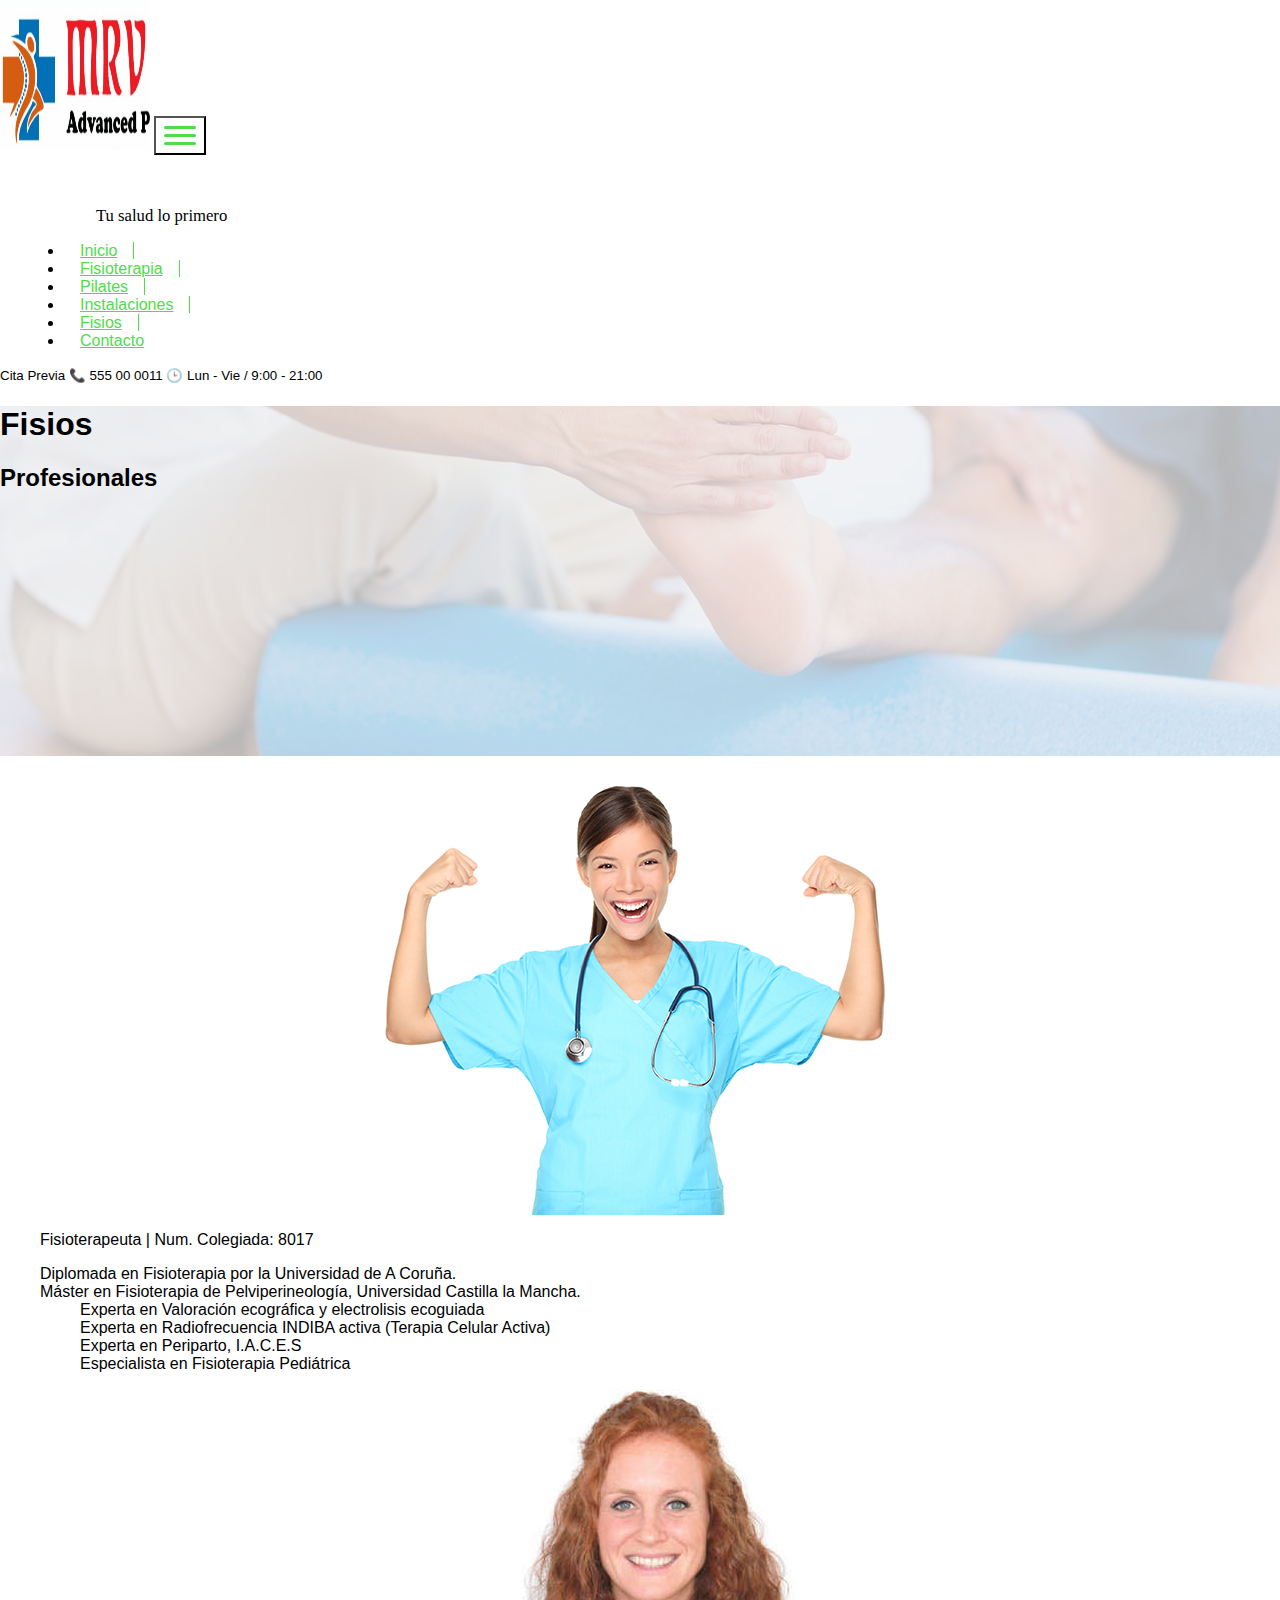
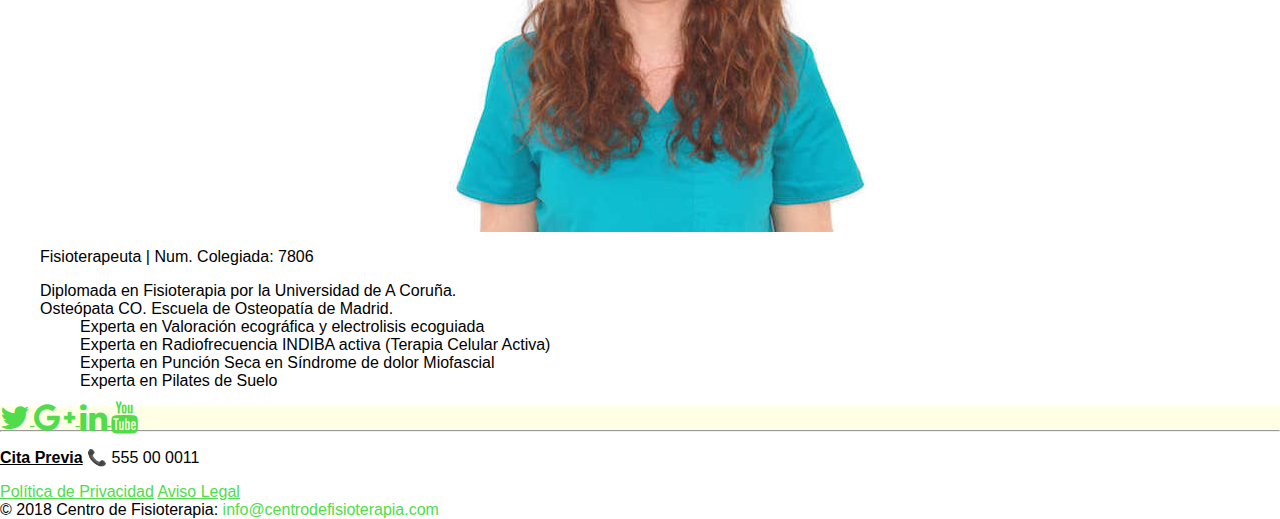
==== about-us.html @ f7d53332 "testing" ====
<!doctype html>
<html lang="es">
  <head>
    <!-- Meta tags -->
    <meta charset="utf-8">
    <meta name="viewport" content="width=device-width, initial-scale=1, shrink-to-fit=no">

    <!-- Bootstrap CSS -->
    <link rel="stylesheet" href="https://stackpath.bootstrapcdn.com/bootstrap/4.1.3/css/bootstrap.min.css" integrity="sha384-MCw98/SFnGE8fJT3GXwEOngsV7Zt27NXFoaoApmYm81iuXoPkFOJwJ8ERdknLPMO" crossorigin="anonymous">

    <!-- Font Awesome icons -->
    <link rel="stylesheet" href="https://stackpath.bootstrapcdn.com/font-awesome/4.7.0/css/font-awesome.min.css">

    <!-- Custom CSS -->
    <link rel="stylesheet" href="assets/css/style.css" type="text/css" />

    <title>Centro de Fisioterapia</title>
  </head>
  <body>
    <!-- navbar -->  
    <nav class="navbar navbar-expand-lg navbar-fixed-top">
        <!-- Brand and toggle get grouped for better mobile display -->
        <a class="navbar-brand" href="index.html"><img  class="logo" src="assets/images/hand-logo.png" width="150" height="150" alt="hand-logo"></a>
          <span class="sr-only">Centro de Fisioterapia</span>
            <button type="button" class="navbar-toggler" data-toggle="collapse" data-target="#navbar" aria-expanded="false">
              <span class="sr-only">Toggle navigation</span>
              <span class="icon-bar"></span>
              <span class="icon-bar"></span>
              <span class="icon-bar"></span>
            </button>
            
            <div class="slogan d-none d-xl-block">
                <small>Tu salud lo primero</small>
            </div>
            
        <!-- Collect the nav links for toggling -->
        <div class="collapse navbar-collapse" id="navbar">
          <ul class="nav navbar-nav">
            <li class="nav-item"><a class="nav-link active" data-value="home" href="index.html">Inicio<span class="sr-only">(current)</span></a></li>
            <li class="nav-item"><a class="nav-link" data-value="physiotherapy" href="physiotherapy.html">Fisioterapia</a></li>
            <li class="nav-item"><a class="nav-link" data-value="pilates" href="pilates.html">Pilates</a></li>
            <li class="nav-item"><a class="nav-link" data-value="facilities" href="facilities.html">Instalaciones</a></li>
            <li class="nav-item"><a class="nav-link" data-value="about" href="about-us.html">Fisios</a></li>
            <li class="nav-item"><a class="nav-link" data-value="contact" href="contact.html">Contacto</a></li>
          </ul>
        </div>
        <!-- /.navbar-collapse -->
        <div class="ping d-none d-xl-block">
          <small>Cita Previa &#128222; 555 00 0011 &#128338; Lun - Vie / 9:00 - 21:00</small>
        </div>
    </nav>
    <!--/.navbar-->

    <!-- header -->
    <header id="about-us" class="header">
    <div class="overlay"></div>
      <div class="text-center">
        <div class="row page-title mt-3 mb-3 pt-3 pb-3">
          <h1>Fisios</h1>
            <h2>Profesionales</h2>
        </div>
      </div>
    </header>
    <!--/.header-->
    
<!-- about us -->
    <main>
      <div class="container-fluid">
        <!--pics-->
        <div class="row"> 
          <div class="col-lg-6 col-md-6 col-sm-12">
            <figure>
              <img src="assets/images/fisio2.jpg" class="fisio img-fluid" alt="fisio">
                <div class="text-center">Fisioterapeuta | Num. Colegiada: 8017</div>
                <figcaption class="figure-caption">
                  <dl class="text-center">
                    <dt>Diplomada en Fisioterapia por la Universidad de A Coruña.</dt>
                    <dt>Máster en Fisioterapia de Pelviperineología, Universidad Castilla la Mancha.</dt>
                      <dd>Experta en Valoración ecográfica y electrolisis ecoguiada</dd>
                      <dd>Experta en Radiofrecuencia INDIBA activa (Terapia Celular Activa)</dd>
                      <dd>Experta en Periparto, I.A.C.E.S</dd>
                      <dd>Especialista en Fisioterapia Pediátrica</dd>
                  </dl>
                </figcaption>
            </figure>
          </div>
           <div class="col-lg-6 col-md-6 col-sm-12">
            <figure>
              <img src="assets/images/fisio1.jpg" class="fisio img-fluid" alt="fisio">
                <div class="text-center">Fisioterapeuta | Num. Colegiada: 7806</div>
                <figcaption class="figure-caption">
                  <dl class="text-center">
                    <dt>Diplomada en Fisioterapia por la Universidad de A Coruña.</dt>
                    <dt>Osteópata CO. Escuela de Osteopatía de Madrid.</dt>
                      <dd>Experta en Valoración ecográfica y electrolisis ecoguiada</dd>
                      <dd>Experta en Radiofrecuencia INDIBA activa (Terapia Celular Activa)</dd>
                      <dd>Experta en Punción Seca en Síndrome de dolor Miofascial</dd>
                      <dd>Experta en Pilates de Suelo</dd>
                  </dl>
                </figcaption>
            </figure>
           </div>
        </div>
      </div>
      <!-- /.about us -->  
    </main>

<!-- Footer -->
<footer class="page-footer font-small">
  <div class="container-fluid container-footer">

      <!-- Social Links -->
      <div class="row social-links">

        <div class="col-md-12 py-5">
          <div class="mb-5 text-center">
            <!-- Twitter -->
            <a class="tw-ic social-link" href="about-us.html#" target="_blank">
              <i class="fa fa-twitter fa-lg white-text mr-md-5 mr-3 fa-2x"> </i>
            </a>
            <!-- Google+ -->
            <a class="gplus-ic social-link" href="about-us.html#" target="_blank">
              <i class="fa fa-google-plus fa-lg white-text mr-md-5 mr-3 fa-2x"> </i>
            </a>
            <!-- Linkedin -->
            <a class="li-ic social-link" href="about-us.html#" target="_blank">
              <i class="fa fa-linkedin fa-lg white-text mr-md-5 mr-3 fa-2x"> </i>
            </a>
            <!-- YouTube-->
            <a class="yt-ic social-link" href="about-us.html#" target="_blank"  >
              <i class="fa fa-youtube fa-lg white-text mr-md-5 mr-3 fa-2x"> </i>
            </a>
          </div>
        </div>
        
      </div>
      <!-- /.Social Links -->

      <div class="info-footer text-center">
        <hr class="block-divider">
            <p><span class="appointment-phone"><u><strong>Cita Previa</strong></u> &#128222; 555 00 0011</span></p>
            <p class="privacy">
              <a href="about-us.html#" class="privacy-link" target="_blank">Política de Privacidad</a>
              <a href="about-us.html#" class="mx-3 privacy-link" target="_blank">Aviso Legal</a>
            </p>
      </div>
    <!-- /.Info footer -->

    <!-- Copyright -->
    <div class="footer-copyright text-center py-3">© 2018 Centro de Fisioterapia:
      <a href="mailto:info@centrodefisioterapia.com"> info@centrodefisioterapia.com</a>
    </div>
    <!-- /.Copyright -->
    </div>
  </footer>
  <!-- /.Footer -->


<!-- jQuery, Popper.js, Bootstrap JS -->
  <script src="https://code.jquery.com/jquery-3.3.1.slim.min.js" integrity="sha384-q8i/X+965DzO0rT7abK41JStQIAqVgRVzpbzo5smXKp4YfRvH+8abtTE1Pi6jizo" crossorigin="anonymous"></script>
  <script src="https://cdnjs.cloudflare.com/ajax/libs/popper.js/1.14.3/umd/popper.min.js" integrity="sha384-ZMP7rVo3mIykV+2+9J3UJ46jBk0WLaUAdn689aCwoqbBJiSnjAK/l8WvCWPIPm49" crossorigin="anonymous"></script>
  <script src="https://stackpath.bootstrapcdn.com/bootstrap/4.1.3/js/bootstrap.min.js" integrity="sha384-ChfqqxuZUCnJSK3+MXmPNIyE6ZbWh2IMqE241rYiqJxyMiZ6OW/JmZQ5stwEULTy" crossorigin="anonymous"></script>
  
<!--layout for the header-->
  <!--<script type="text/javascript" src='assets/js/main.js'></script>-->
  </body>
---- assets/css/style.css ----
body {
    margin: 0;
    padding: 0;
    font-family: 'K2D', 'Raleway', sans-serif;
   
}

h1 {
    font-weight: 800;
}



/* navbar */

.navbar { 
  background: #fff;
}

.nav-link, .navbar-brand { 
  color: #50dc4b; 
  cursor: pointer;
}

.nav-link { 
  font-weight: normal;
  color: #50dc4b;
  
}

.nav-link:hover { 
  color: #21951d;
  background: transparent;
}

/*.nav-link.active {*/
/*    border-bottom: 1px solid red;*/
/*}*/

.navbar-collapse {
 justify-content: center;
}

/* Hamburger menu */

.navbar-toggler {  
    background: #fff;
    padding: 0.2rem;
    margin-bottom: 3rem;
}

.navbar-toggler .icon-bar {
    background-color: #50dc4b;
    display: block;
    padding: .1rem 1rem .1rem 1rem;
    margin: .3rem;
    border-radius: 1rem;
}

.navbar-toggler:hover {
    background-color: #50dc4b;
}

.navbar-toggler:hover .icon-bar {
    background-color: #fff;
}


/* header */

.header {
 background-attachment: fixed;
 background-size: cover;
 background-position: center;
 position: relative;
 min-height: 350px;
    
}

.overlay {
 position: absolute;
 min-height: 100%;
 min-width: 100%;
 left: 0;
 top: 0;
 background: rgba(243, 243, 243, 0.75);
}

.page-title {
    position: relative;
    display: block;
}


#home {
    background-image: url("../images/header1.jpg");
}

#physiotherapy {
    background-image: url("../images/header2.jpg");
}

#pilates {
    background-image: url("../images/header3.jpg");
}

#facilities {
    background-image: url("../images/header4.jpg");
}

#about-us {
    background-image: url("../images/header5.jpg");
}

#contact-us {
    background-image: url("../images/header6.jpg");
}



/* Intro */

.description {
}

.line-text {
    margin: auto;
}

/* containers */

.container-home {
    padding-left: 0px;
    padding-right: 0px;
}

.container-footer {
    padding-left: 0px;
    padding-right: 0px;
}

.container-contact-icons {
    background-color: #f8f9fa;
    padding: 3rem;
}

.container-contact-form {
    padding: 3rem;
    
}


.slogan {
    margin-left: 3rem;
    padding-left: 3rem;
    font-family: 'Dancing Script', cursive;
    font-size: 20px;
    transition: transform 2s;
}

.slogan:hover {
    transform: rotate(365deg);
}

.ping {
    margin-right: 3rem;
    padding-right: 3rem;
}

/* animation shake-horizontal */

.ping:hover {
    animation: shake-horizontal 0.8s cubic-bezier(0.455, 0.030, 0.515, 0.955) both;
}

@keyframes shake-horizontal {
  0%,
  100% {
    transform: translateX(0);
  }
  10%,
  30%,
  50%,
  70% {
    transform: translateX(-10px);
  }
  20%,
  40%,
  60% {
    transform: translateX(10px);
  }
  80% {
    transform: translateX(8px);
  }
  90% {
    transform: translateX(-8px);
  }
}


/* Pilates */

.calendar {
    margin-bottom: 3rem;
    padding: 3rem;
}



/* Contact Us */
.icon-box {
    color: #50dc4b;
    transition: all .4s ease-in;
}

.box:hover .icon-box i {
    color: #21951d;
    transition: all .4s ease-in;
}



/* Footer */

/*.info-footer {*/
/*    background-color:  #ffffe6;*/
/*}*/


/* Social Links */

.social-links {
    background-color:#ffffe6;
}

.social-link {
    color: #50dc4b;
}

.social-link:hover {
    color: #21951d;
    background: transparent;
}


.appointment-phone {
    padding-right: 25px;
}

.privacy {
    margin-bottom: 0px;
}
.privacy-links {
    padding-right: 25px;
}

.privacy-link {
    color: #50dc4b;
}

.privacy-link:hover {
    color: #21951d;
}

.block-divider {
    margin: 0rem 0rem 1rem 0rem;
}

.footer-copyright a {
    color: #50dc4b;
    text-decoration: none;
}

.footer-copyright:hover {
   background-color: #21951d;
   transition: background-color 1s;
}



/* ---- Media Queries ---- */


/* Mobile */

@media only screen and (max-width: 767px) {
    .logo {
        width: 100px;
        height: 100px;
        margin-left: 2rem;
        margin-bottom: 0.5rem;
        padding: .1rem;
    }
    
    .navbar-nav {
        margin-left: 2rem;
        padding-left: 2rem;
    }
    
    .map iframe {
        margin-top: 3rem;
    }
}

/* Tablet */

@media (min-width: 768px) { 
    .navbar-nav {
        margin-left: 2rem;
        padding-left: 2rem;
    }
    .navbar-toggler {
        margin-right: 2rem;
    }
}

/* Desktop */

@media only screen and (min-width: 961px) {
    
    .nav-link { 
        padding: 1rem 0rem 1rem 1rem;
        transition: border-bottom 1s ease; 
    }

    .nav-link::after {
        content: '';
        border-right: 1px solid #50dc4b;
        margin-left: 1rem;
    }
    
    .navbar-expand-lg .navbar-nav .nav-link {
        padding-right: 0rem;
    }
    
    .navbar-nav .nav-item:last-child .nav-link::after {
        border-right: none ;
    }
    
    .nav-link:hover { 
        border-bottom: 1px solid #50dc4b;
        padding-right: 0rem;
    }
    
    .fisio {
    padding-bottom: 1rem;
    margin: auto;
    display: block;
    }
}
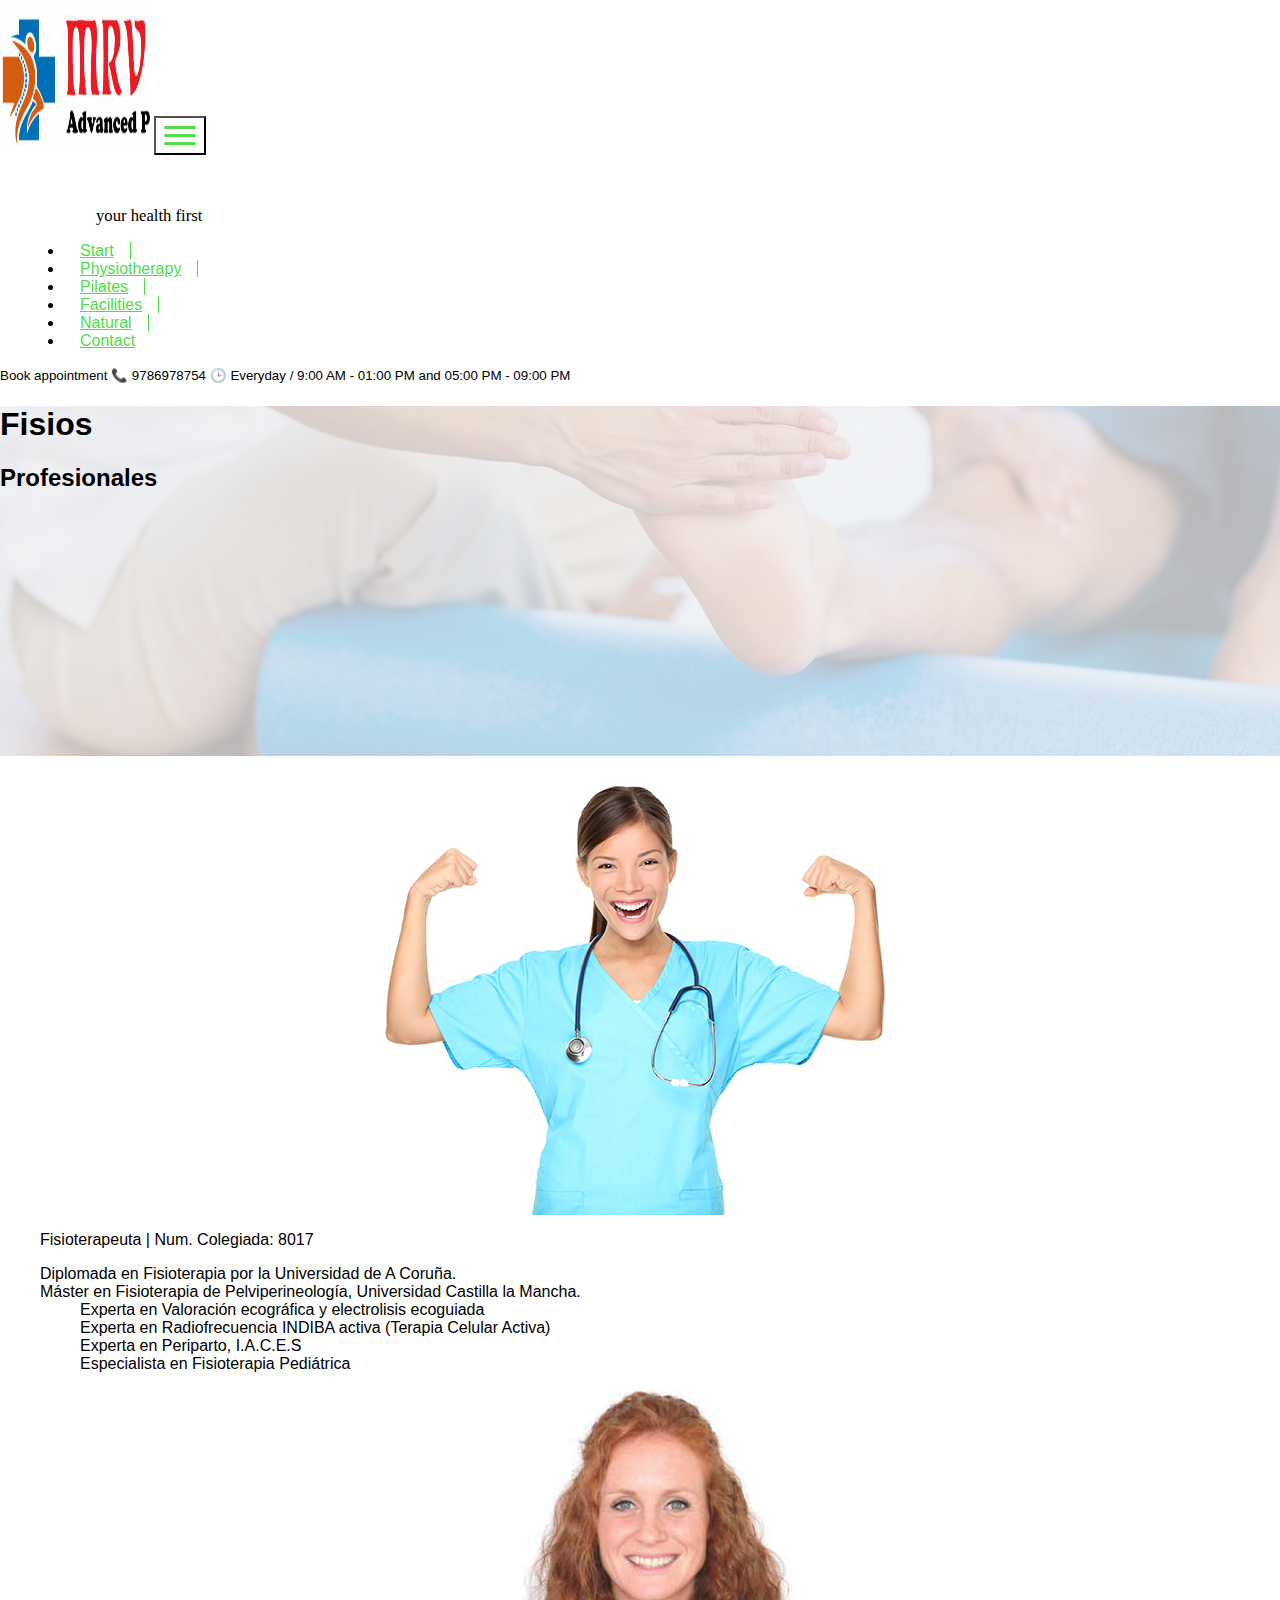
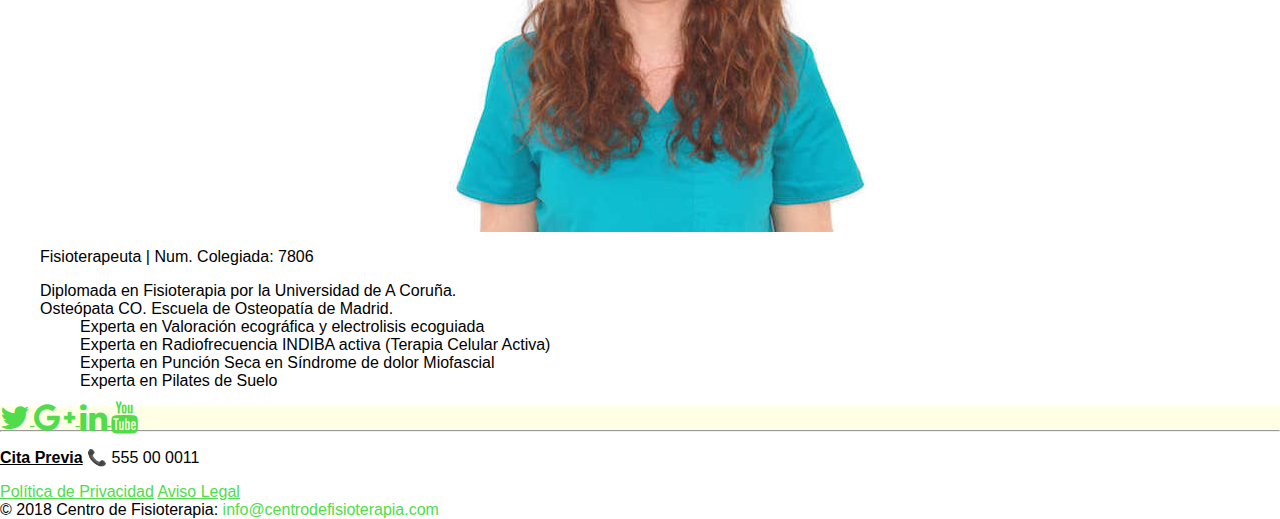
==== commit 29dfbb51: "testing" ====
--- a/about-us.html
+++ b/about-us.html
@@ -14,42 +14,42 @@
     <!-- Custom CSS -->
     <link rel="stylesheet" href="assets/css/style.css" type="text/css" />
 
-    <title>Centro de Fisioterapia</title>
+    <title>MRV Advance Physiotherapy Center & Ayurveda</title>
   </head>
   <body>
     <!-- navbar -->  
     <nav class="navbar navbar-expand-lg navbar-fixed-top">
-        <!-- Brand and toggle get grouped for better mobile display -->
-        <a class="navbar-brand" href="index.html"><img  class="logo" src="assets/images/hand-logo.png" width="150" height="150" alt="hand-logo"></a>
-          <span class="sr-only">Centro de Fisioterapia</span>
-            <button type="button" class="navbar-toggler" data-toggle="collapse" data-target="#navbar" aria-expanded="false">
-              <span class="sr-only">Toggle navigation</span>
-              <span class="icon-bar"></span>
-              <span class="icon-bar"></span>
-              <span class="icon-bar"></span>
-            </button>
-            
-            <div class="slogan d-none d-xl-block">
-                <small>Tu salud lo primero</small>
-            </div>
-            
-        <!-- Collect the nav links for toggling -->
-        <div class="collapse navbar-collapse" id="navbar">
-          <ul class="nav navbar-nav">
-            <li class="nav-item"><a class="nav-link active" data-value="home" href="index.html">Inicio<span class="sr-only">(current)</span></a></li>
-            <li class="nav-item"><a class="nav-link" data-value="physiotherapy" href="physiotherapy.html">Fisioterapia</a></li>
-            <li class="nav-item"><a class="nav-link" data-value="pilates" href="pilates.html">Pilates</a></li>
-            <li class="nav-item"><a class="nav-link" data-value="facilities" href="facilities.html">Instalaciones</a></li>
-            <li class="nav-item"><a class="nav-link" data-value="about" href="about-us.html">Fisios</a></li>
-            <li class="nav-item"><a class="nav-link" data-value="contact" href="contact.html">Contacto</a></li>
-          </ul>
-        </div>
-        <!-- /.navbar-collapse -->
-        <div class="ping d-none d-xl-block">
-          <small>Cita Previa &#128222; 555 00 0011 &#128338; Lun - Vie / 9:00 - 21:00</small>
-        </div>
-    </nav>
-    <!--/.navbar-->
+      <!-- Brand and toggle get grouped for better mobile display -->
+      <a class="navbar-brand" href="index.html"><img  class="logo" src="assets/images/hand-logo.png" width="150" height="150" alt="hand-logo"></a>
+        <span class="sr-only">Physiotherapy Center</span>
+          <button type="button" class="navbar-toggler" data-toggle="collapse" data-target="#navbar" aria-expanded="false">
+            <span class="sr-only">Toggle navigation</span>
+            <span class="icon-bar"></span>
+            <span class="icon-bar"></span>
+            <span class="icon-bar"></span>
+          </button>
+          
+          <div class="slogan d-none d-xl-block">
+              <small>your health first</small>
+          </div>
+          
+      <!-- Collect the nav links for toggling -->
+      <div class="collapse navbar-collapse" id="navbar">
+        <ul class="nav navbar-nav">
+          <li class="nav-item"><a class="nav-link active" data-value="home" href="index.html">Start<span class="sr-only">(current)</span></a></li>
+          <li class="nav-item"><a class="nav-link" data-value="physiotherapy" href="physiotherapy.html">Physiotherapy</a></li>
+          <li class="nav-item"><a class="nav-link" data-value="pilates" href="pilates.html">Pilates</a></li>
+          <li class="nav-item"><a class="nav-link" data-value="facilities" href="facilities.html">Facilities</a></li>
+          <li class="nav-item"><a class="nav-link" data-value="about" href="about-us.html">Natural</a></li>
+          <li class="nav-item"><a class="nav-link" data-value="contact" href="contact.html">Contact</a></li>
+        </ul>
+      </div>
+      <!-- /.navbar-collapse -->
+      <div class="ping d-none d-xl-block">
+        <small>Book appointment &#128222; 9786978754 &#128338; Everyday / 9:00 AM - 01:00 PM and 05:00 PM - 09:00 PM</small>
+      </div>
+  </nav>
+  <!--/.navbar-->
 
     <!-- header -->
     <header id="about-us" class="header">
